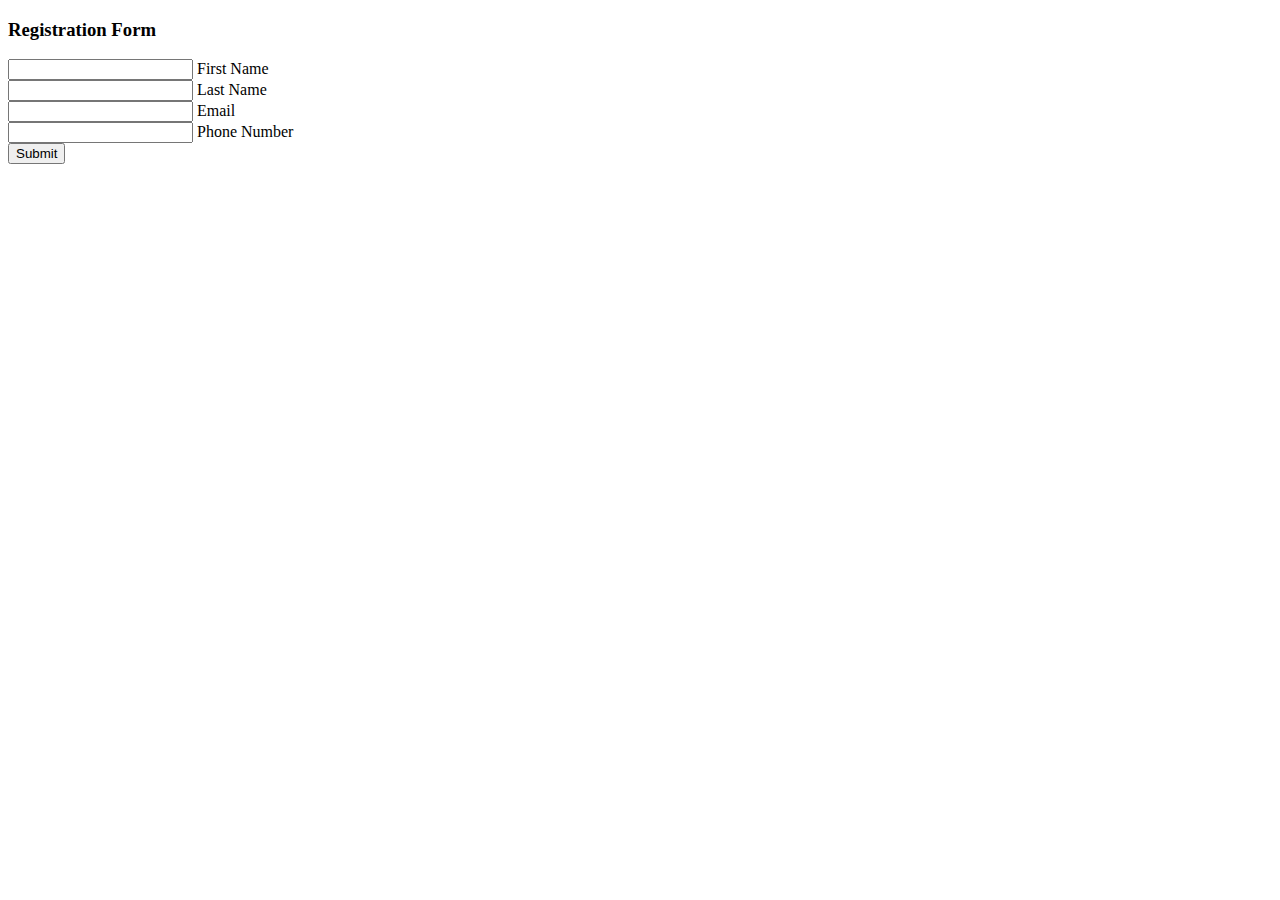
==== src/main/resources/templates/register.html @ 1647ebf3 "update view" ====
<!DOCTYPE html>
<html lang="en">
<head>
  <meta charset="UTF-8">
  <title>Notebook</title>
  <meta name="viewport" content="width=device-width, initial-scale=1">
  <link href="https://cdn.jsdelivr.net/npm/bootstrap@5.2.3/dist/css/bootstrap.min.css"
        rel="stylesheet"
        integrity="sha384-rbsA2VBKQhggwzxH7pPCaAqO46MgnOM80zW1RWuH61DGLwZJEdK2Kadq2F9CUG65"
        crossorigin="anonymous">
  <link rel="stylesheet" type="text/css" href="/static/css/styles.css">
</head>
<body>
<section class="vh-100 gradient-custom">
  <div class="container py-5 h-100">
    <div class="row justify-content-center align-items-center h-100">
      <div class="col-12 col-lg-9 col-xl-7">
        <div class="card shadow-2-strong card-registration" style="border-radius: 15px;">
          <div class="card-body p-4 p-md-5">
            <h3 class="mb-4 pb-2 pb-md-0 mb-md-5">Registration Form</h3>
            <form>

              <div class="row">
                <div class="col-md-6 mb-4">

                  <div class="form-outline">
                    <input type="text" id="firstName" class="form-control form-control-lg"/>
                    <label class="form-label" for="firstName">First Name</label>
                  </div>

                </div>
                <div class="col-md-6 mb-4">

                  <div class="form-outline">
                    <input type="text" id="lastName" class="form-control form-control-lg"/>
                    <label class="form-label" for="lastName">Last Name</label>
                  </div>

                </div>
              </div>

              <div class="row">
                <div class="col-md-6 mb-4 pb-2">

                  <div class="form-outline">
                    <input type="email" id="emailAddress" class="form-control form-control-lg"/>
                    <label class="form-label" for="emailAddress">Email</label>
                  </div>

                </div>
                <div class="col-md-6 mb-4 pb-2">

                  <div class="form-outline">
                    <input type="tel" id="phoneNumber" class="form-control form-control-lg"/>
                    <label class="form-label" for="phoneNumber">Phone Number</label>
                  </div>

                </div>
              </div>

              <div class="mt-4 pt-2">
                <input class="btn btn-primary btn-lg" type="submit" value="Submit"/>
              </div>

            </form>
          </div>
        </div>
      </div>
    </div>
  </div>
</section>
<script src="https://cdn.jsdelivr.net/npm/bootstrap@5.2.3/dist/js/bootstrap.bundle.min.js"
        integrity="sha384-kenU1KFdBIe4zVF0s0G1M5b4hcpxyD9F7jL+jjXkk+Q2h455rYXK/7HAuoJl+0I4"
        crossorigin="anonymous"></script>
</body>
</html>
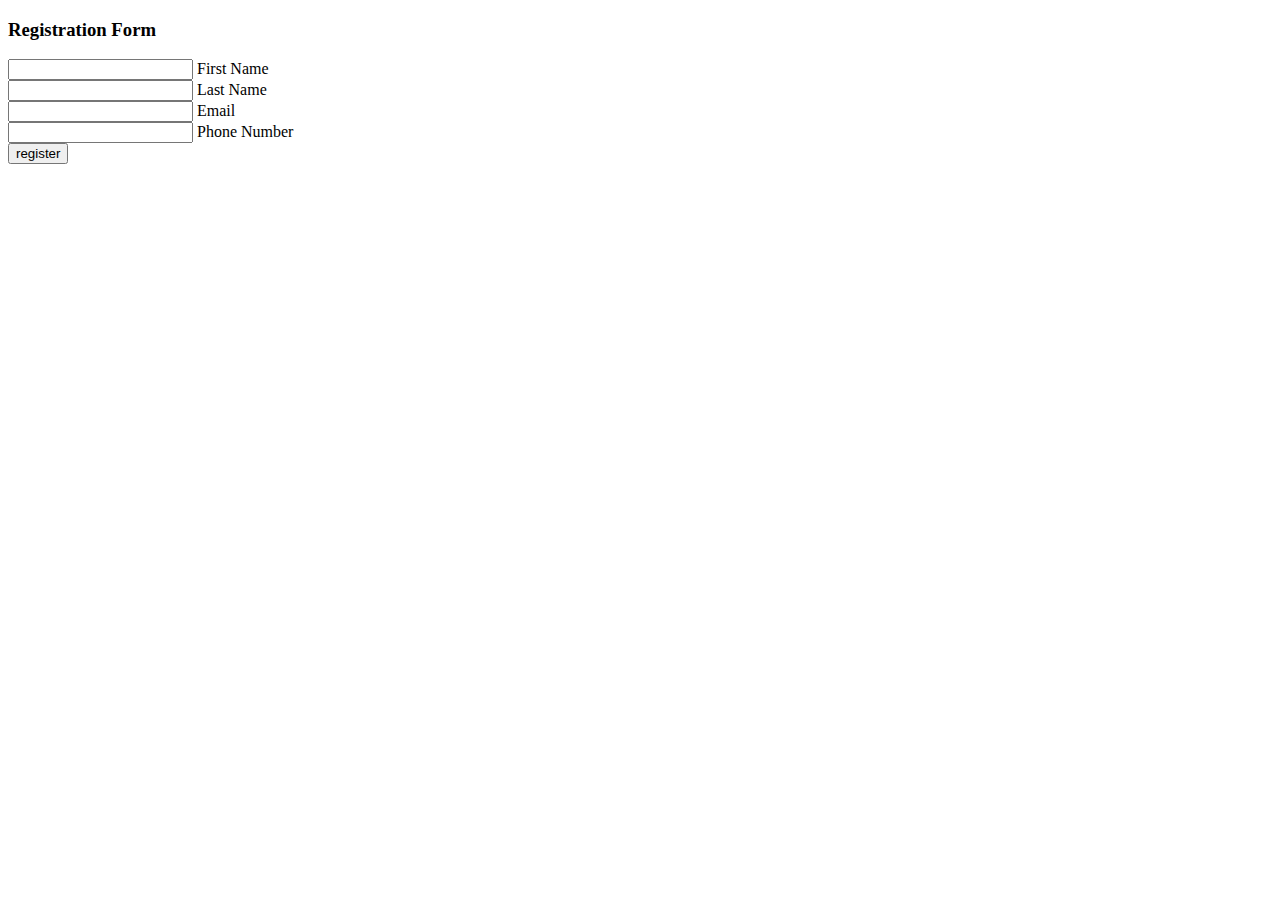
==== commit ade521cc: "update pages and styles" ====
--- a/src/main/resources/templates/register.html
+++ b/src/main/resources/templates/register.html
@@ -18,7 +18,9 @@
         <div class="card shadow-2-strong card-registration" style="border-radius: 15px;">
           <div class="card-body p-4 p-md-5">
             <h3 class="mb-4 pb-2 pb-md-0 mb-md-5">Registration Form</h3>
-            <form>
+            <form method="post" role="form"
+                  th:action="@{/register}"
+                  th:object="${Account}">
 
               <div class="row">
                 <div class="col-md-6 mb-4">
@@ -59,7 +61,7 @@
               </div>
 
               <div class="mt-4 pt-2">
-                <input class="btn btn-primary btn-lg" type="submit" value="Submit"/>
+                <input class="btn btn-primary btn-lg" type="button" value="register"/>
               </div>
 
             </form>
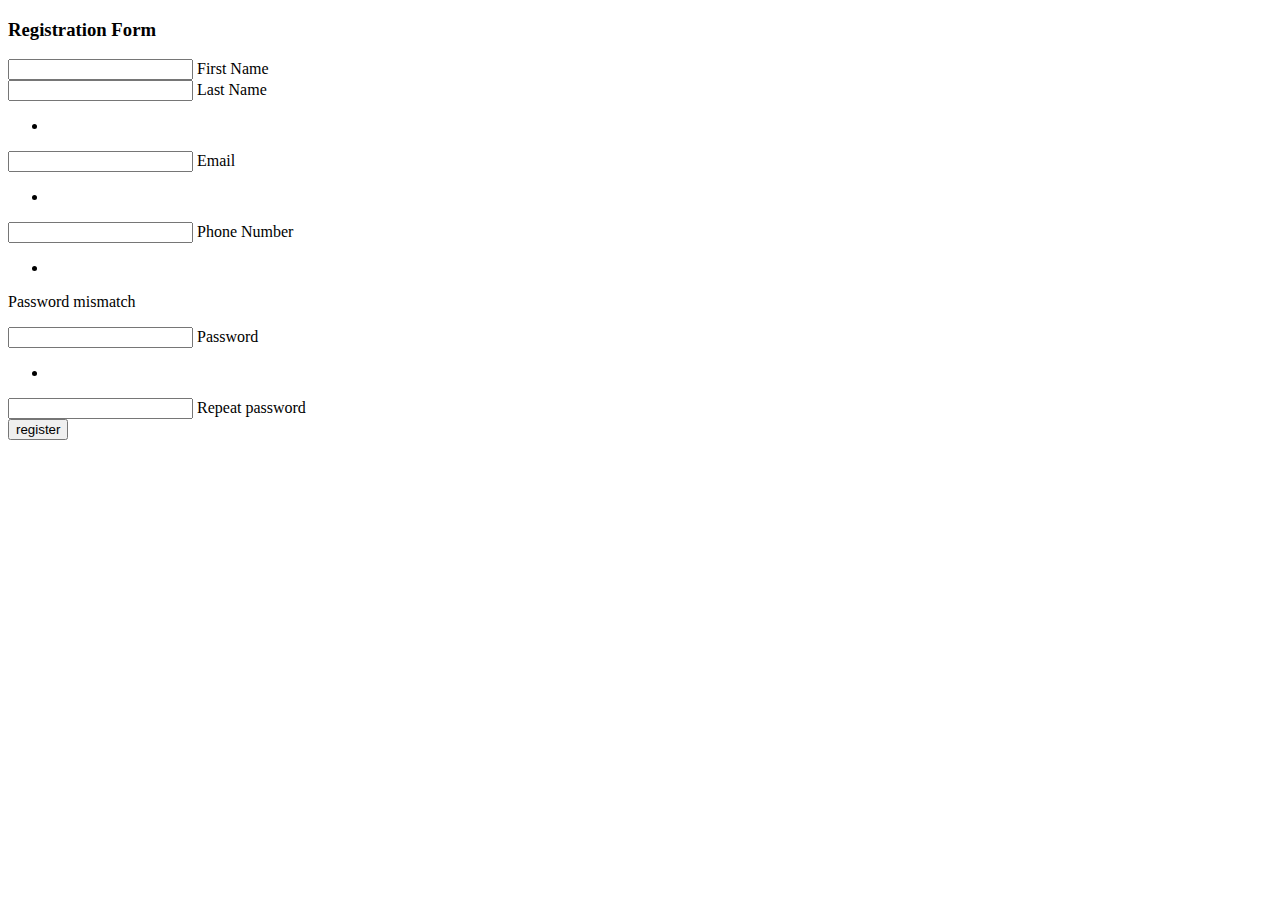
==== commit 400f1fb4: "almost finish view of register" ====
--- a/src/main/resources/templates/register.html
+++ b/src/main/resources/templates/register.html
@@ -20,13 +20,14 @@
             <h3 class="mb-4 pb-2 pb-md-0 mb-md-5">Registration Form</h3>
             <form method="post" role="form"
                   th:action="@{/register}"
-                  th:object="${Account}">
+                  th:object="${accountDTO}">
 
               <div class="row">
                 <div class="col-md-6 mb-4">
 
                   <div class="form-outline">
-                    <input type="text" id="firstName" class="form-control form-control-lg"/>
+                    <input type="text" th:field="*{account.firstName}" id="firstName"
+                           class="form-control form-control-lg"/>
                     <label class="form-label" for="firstName">First Name</label>
                   </div>
 
@@ -34,8 +35,11 @@
                 <div class="col-md-6 mb-4">
 
                   <div class="form-outline">
-                    <input type="text" id="lastName" class="form-control form-control-lg"/>
+                    <input type="text" id="lastName" th:field="*{account.lastName}" class="form-control form-control-lg"/>
                     <label class="form-label" for="lastName">Last Name</label>
+                    <ul>
+                      <li th:each="err : ${#fields.errors('account.lastName')}" th:text="${err}" class="error" />
+                    </ul>
                   </div>
 
                 </div>
@@ -45,8 +49,11 @@
                 <div class="col-md-6 mb-4 pb-2">
 
                   <div class="form-outline">
-                    <input type="email" id="emailAddress" class="form-control form-control-lg"/>
+                    <input type="email" id="emailAddress" th:field="*{account.email}" class="form-control form-control-lg"/>
                     <label class="form-label" for="emailAddress">Email</label>
+                    <ul>
+                      <li th:each="err : ${#fields.errors('account.email')}" th:text="${err}" class="error" />
+                    </ul>
                   </div>
 
                 </div>
@@ -54,14 +61,45 @@
 
                   <div class="form-outline">
                     <input type="tel" id="phoneNumber" class="form-control form-control-lg"/>
-                    <label class="form-label" for="phoneNumber">Phone Number</label>
+                    <label class="form-label" th:field="*{account.phone}" for="phoneNumber">Phone Number</label>
+
+                    <ul>
+                      <li th:each="err : ${#fields.errors('account.phone')}" th:text="${err}" class="error" />
+                    </ul>
+
+                  </div>
+
+                </div>
+              </div>
+
+              <div class="row">
+                <p> </p>
+                <div class="col-md-6 mb-4 pb-2">
+                  <!--/*@thymesVar id="mismatch" type="boolean"*/-->
+                  <p th:if="${mismatch}" class="error">Password mismatch</p>
+
+                  <div class="form-outline">
+                    <input type="password" id="pass" th:field="*{account.password}" class="form-control form-control-lg"/>
+                    <label class="form-label" for="pass">Password</label>
+
+                    <ul>
+                      <li th:each="err : ${#fields.errors('account.password')}" th:text="${err}" class="error" />
+                    </ul>
+                  </div>
+
+                </div>
+                <div class="col-md-6 mb-4 pb-2">
+
+                  <div class="form-outline">
+                    <input type="password" th:field="*{repeatedPassword}" id="repeatPass" class="form-control form-control-lg"/>
+                    <label class="form-label" for="repeatPass">Repeat password</label>
                   </div>
 
                 </div>
               </div>
 
               <div class="mt-4 pt-2">
-                <input class="btn btn-primary btn-lg" type="button" value="register"/>
+                <input class="btn btn-primary btn-lg" type="submit" value="register"/>
               </div>
 
             </form>
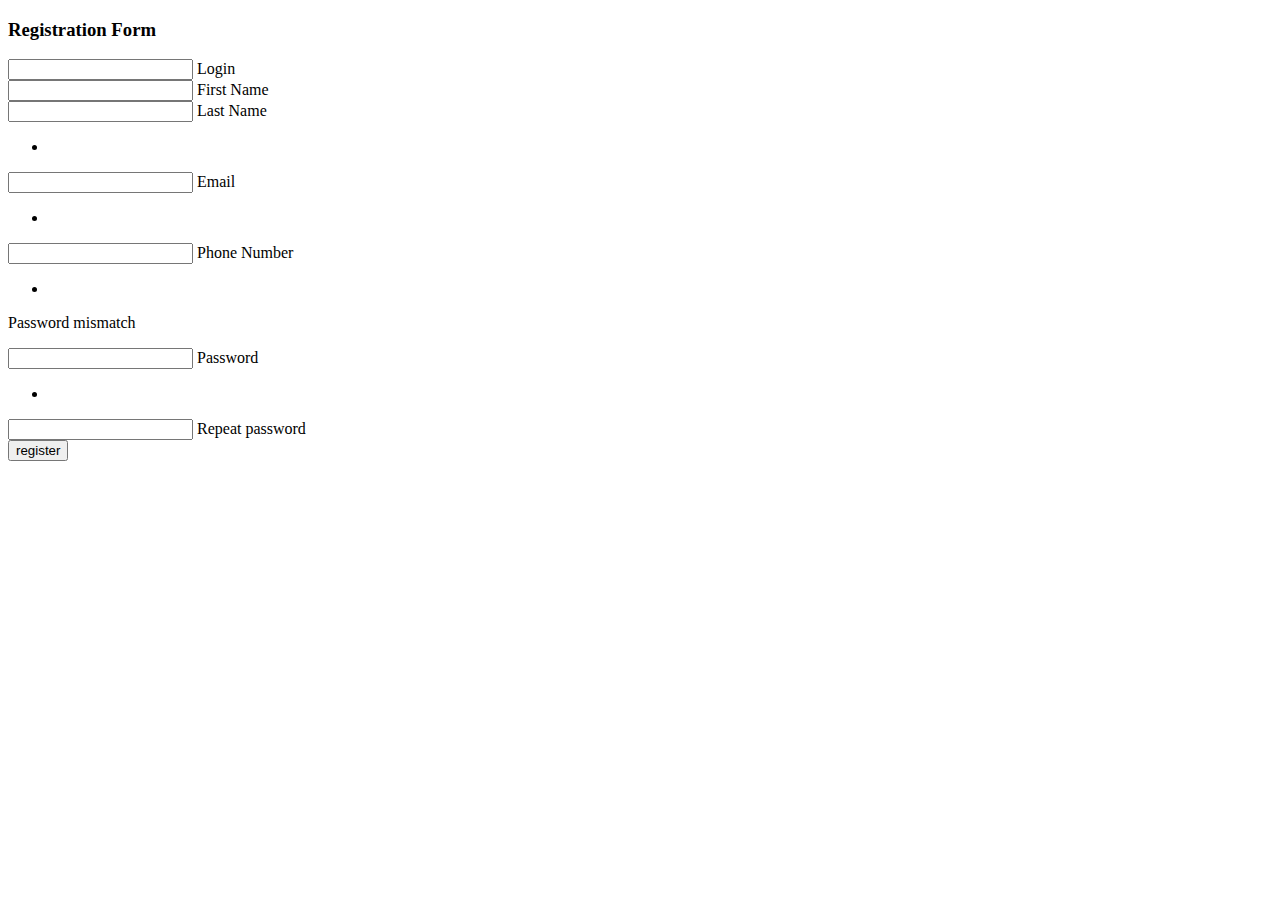
==== commit 3001aa60: "registration work!" ====
--- a/src/main/resources/templates/register.html
+++ b/src/main/resources/templates/register.html
@@ -21,6 +21,17 @@
             <form method="post" role="form"
                   th:action="@{/register}"
                   th:object="${accountDTO}">
+
+              <div class="row">
+                <div class="col-md-12 mb-4">
+                  <div class="form-outline">
+                    <input type="text" th:field="*{account.login}" id="login"
+                           class="form-control form-control-lg"/>
+                    <label class="form-label" for="login">Login</label>
+                  </div>
+                </div>
+              </div>
+
 
               <div class="row">
                 <div class="col-md-6 mb-4">
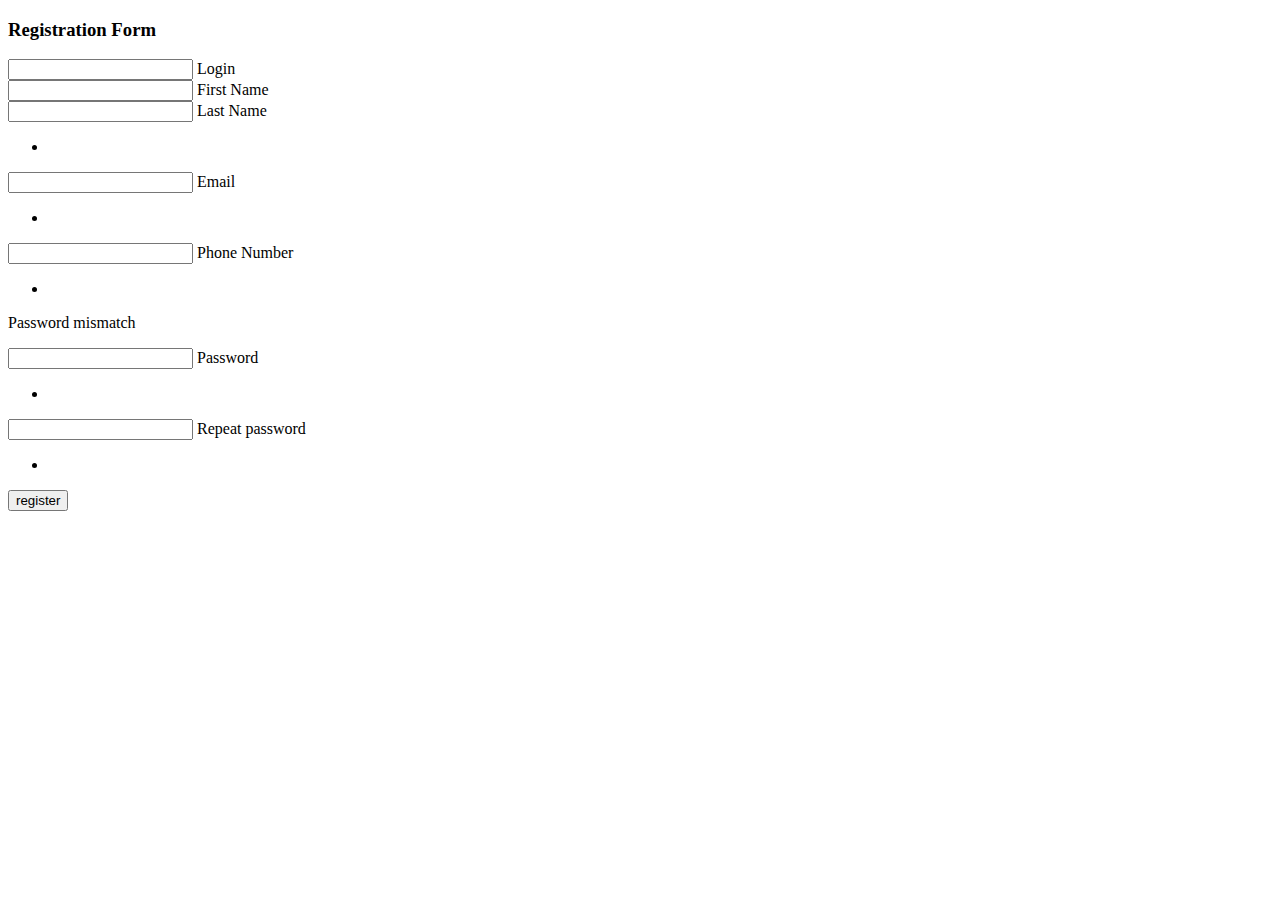
==== commit 1a947a6a: "fix bugs with register process" ====
--- a/src/main/resources/templates/register.html
+++ b/src/main/resources/templates/register.html
@@ -20,24 +20,23 @@
             <h3 class="mb-4 pb-2 pb-md-0 mb-md-5">Registration Form</h3>
             <form method="post" role="form"
                   th:action="@{/register}"
-                  th:object="${accountDTO}">
+                  th:object="${register}">
 
               <div class="row">
                 <div class="col-md-12 mb-4">
                   <div class="form-outline">
-                    <input type="text" th:field="*{account.login}" id="login"
+                    <input type="text" th:field="*{login}" id="login"
                            class="form-control form-control-lg"/>
                     <label class="form-label" for="login">Login</label>
                   </div>
                 </div>
               </div>
 
-
               <div class="row">
                 <div class="col-md-6 mb-4">
 
                   <div class="form-outline">
-                    <input type="text" th:field="*{account.firstName}" id="firstName"
+                    <input type="text" th:field="*{firstName}" id="firstName"
                            class="form-control form-control-lg"/>
                     <label class="form-label" for="firstName">First Name</label>
                   </div>
@@ -46,10 +45,10 @@
                 <div class="col-md-6 mb-4">
 
                   <div class="form-outline">
-                    <input type="text" id="lastName" th:field="*{account.lastName}" class="form-control form-control-lg"/>
+                    <input type="text" id="lastName" th:field="*{lastName}" class="form-control form-control-lg"/>
                     <label class="form-label" for="lastName">Last Name</label>
                     <ul>
-                      <li th:each="err : ${#fields.errors('account.lastName')}" th:text="${err}" class="error" />
+                      <li th:each="err : ${#fields.errors('lastName')}" th:text="${err}" class="error" />
                     </ul>
                   </div>
 
@@ -60,10 +59,10 @@
                 <div class="col-md-6 mb-4 pb-2">
 
                   <div class="form-outline">
-                    <input type="email" id="emailAddress" th:field="*{account.email}" class="form-control form-control-lg"/>
+                    <input type="email" id="emailAddress" th:field="*{email}" class="form-control form-control-lg"/>
                     <label class="form-label" for="emailAddress">Email</label>
                     <ul>
-                      <li th:each="err : ${#fields.errors('account.email')}" th:text="${err}" class="error" />
+                      <li th:each="err : ${#fields.errors('email')}" th:text="${err}" class="error" />
                     </ul>
                   </div>
 
@@ -71,11 +70,12 @@
                 <div class="col-md-6 mb-4 pb-2">
 
                   <div class="form-outline">
-                    <input type="tel" id="phoneNumber" class="form-control form-control-lg"/>
-                    <label class="form-label" th:field="*{account.phone}" for="phoneNumber">Phone Number</label>
+                    <input type="tel" id="phone" th:field="*{phone}" class="form-control form-control-lg"/>
+                    <label class="form-label" for="phone">Phone Number</label>
 
                     <ul>
-                      <li th:each="err : ${#fields.errors('account.phone')}" th:text="${err}" class="error" />
+                      <li th:each="err : ${#fields.errors('phone')}" th:text="${err}"
+                          class="error"/>
                     </ul>
 
                   </div>
@@ -84,33 +84,39 @@
               </div>
 
               <div class="row">
-                <p> </p>
+                <!--/*@thymesVar id="mismatch" type="boolean"*/-->
+                <p th:if="${mismatch}" class="error text-center">Password mismatch</p>
+              </div>
+
+              <div class="row">
                 <div class="col-md-6 mb-4 pb-2">
-                  <!--/*@thymesVar id="mismatch" type="boolean"*/-->
-                  <p th:if="${mismatch}" class="error">Password mismatch</p>
-
                   <div class="form-outline">
-                    <input type="password" id="pass" th:field="*{account.password}" class="form-control form-control-lg"/>
+                    <input type="password" id="pass" th:field="*{password}"
+                           class="form-control form-control-lg"/>
                     <label class="form-label" for="pass">Password</label>
-
                     <ul>
-                      <li th:each="err : ${#fields.errors('account.password')}" th:text="${err}" class="error" />
+                      <li th:each="err : ${#fields.errors('password')}" th:text="${err}"
+                          class="error"/>
                     </ul>
                   </div>
-
                 </div>
                 <div class="col-md-6 mb-4 pb-2">
-
                   <div class="form-outline">
-                    <input type="password" th:field="*{repeatedPassword}" id="repeatPass" class="form-control form-control-lg"/>
-                    <label class="form-label" for="repeatPass">Repeat password</label>
+                    <input type="password" th:field="*{repeatedPassword}" id="repeatedPassword"
+                           class="form-control form-control-lg"/>
+                    <label class="form-label" for="repeatedPassword">Repeat password</label>
+                    <ul>
+                      <li th:each="err : ${#fields.errors('repeatedPassword')}" th:text="${err}"
+                          class="error"/>
+                    </ul>
                   </div>
-
                 </div>
               </div>
 
-              <div class="mt-4 pt-2">
-                <input class="btn btn-primary btn-lg" type="submit" value="register"/>
+              <div class="row">
+                <div class="mt-4 pt-2">
+                  <input class="btn btn-primary btn-lg" type="submit" value="register"/>
+                </div>
               </div>
 
             </form>
